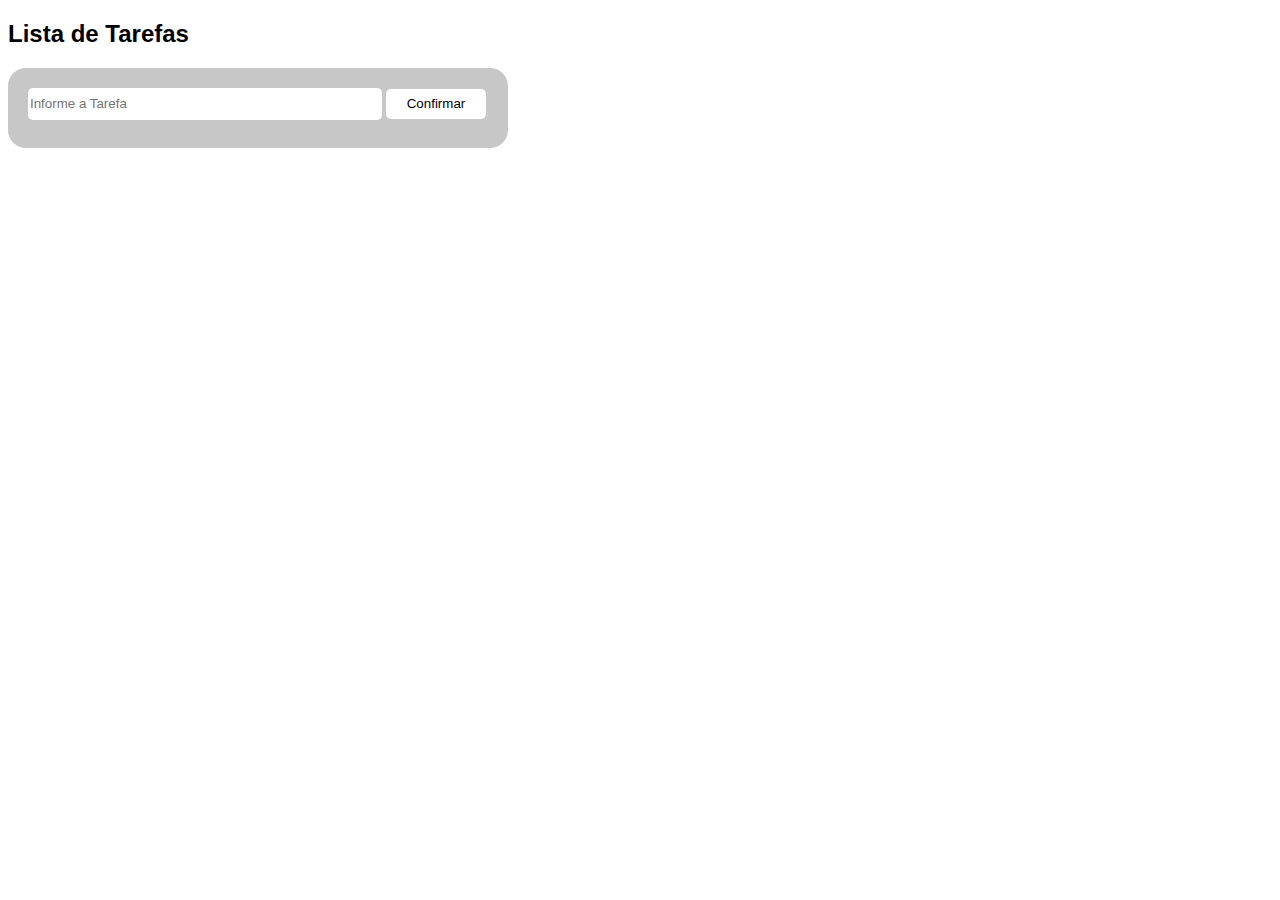
==== index.html @ 5fa5d7f9 "Add files via upload" ====
<!DOCTYPE html>
<html lang="pt-br">
<head>
    <meta charset="UTF-8">
    <meta http-equiv="X-UA-Compatible" content="IE=edge">
    <meta name="viewport" content="width=device-width, initial-scale=1.0">
    <link rel="stylesheet" href="style.css">
    <title>INPUTS</title>
</head>
<body>
    <h2>Lista de Tarefas</h2>
    <div id="area_input">
        <input type="text" id="textoDoUsuario" placeholder="Informe a Tarefa">
        <input type="button" id="botao" value="Confirmar" onclick="adicionarElementos()">
    </div>
        <ul id="lista"></ul>
    <script src="script.js"></script>
</body>
   
</html>
---- style.css ----
#area_input{
    width: 500px; 
    height: 80px; 
    background-color: rgb(199, 199, 199);
    border-radius: 18px;
}
#textoDoUsuario{
    border-style: solid;
    margin-left: 20px;
    margin-top: 20px;
    border: none;
    border-radius: 2%;
    font-family: Arial, Helvetica, sans-serif;
    border-radius: 5px;
    width: 350px;
    height: 30px;
    background-color: white;
    color: black;
}

#botao{
    border: none;
    border-radius: 2%;
    font-family: Arial, Helvetica, sans-serif;
    border-radius: 5px;
    width: 100px;
    height: 30px;
    background-color: white;
    color: black;
}
h2{
    font-family: Arial, Helvetica, sans-serif;
}
#lista{
    list-style: none;
}
li{
    display: inline-block;
    margin-right: 100px;
}
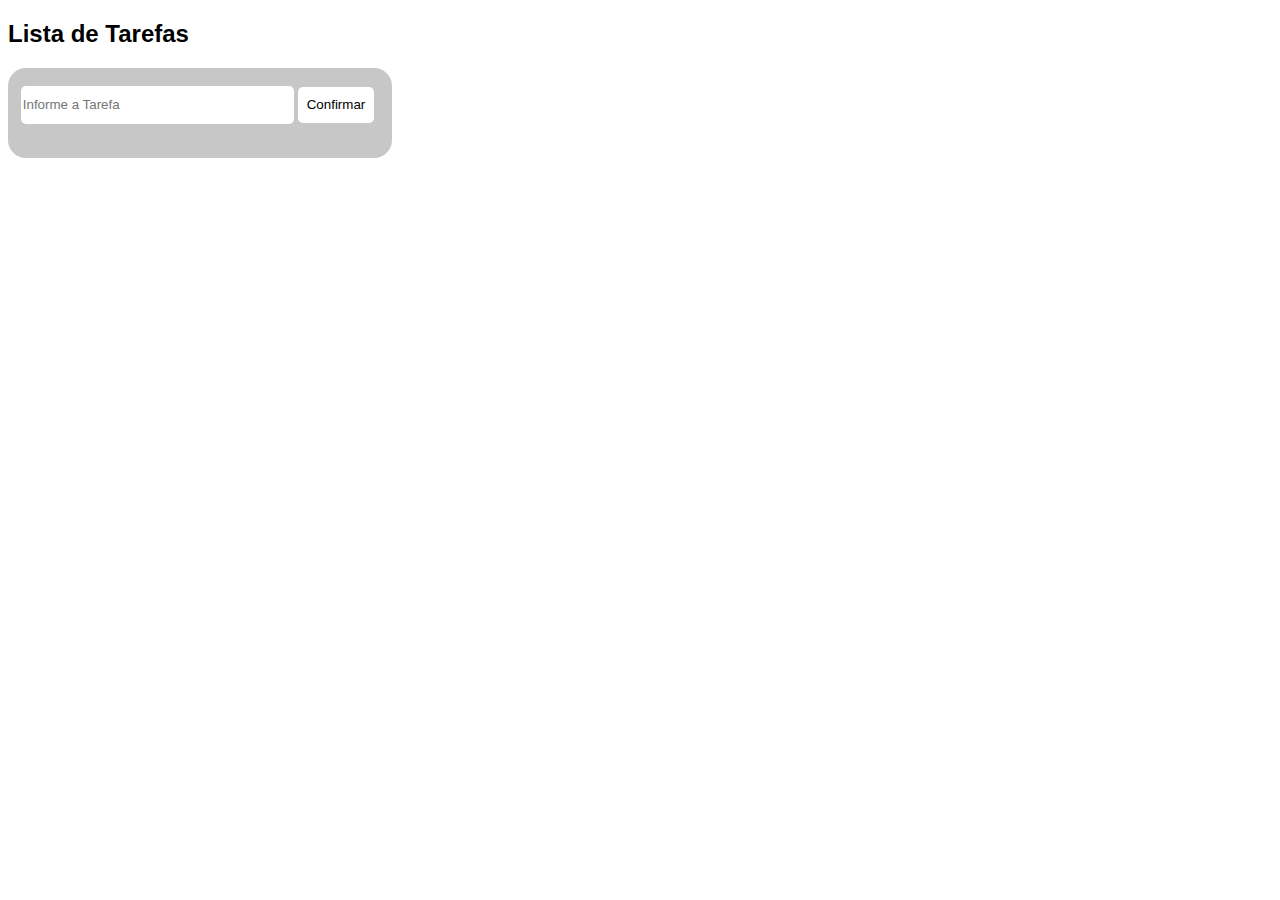
==== commit 45ffc86e: "Arquivos atualizados" ====
--- a/index.html
+++ b/index.html
@@ -8,13 +8,29 @@
     <title>INPUTS</title>
 </head>
 <body>
+
     <h2>Lista de Tarefas</h2>
+
     <div id="area_input">
         <input type="text" id="textoDoUsuario" placeholder="Informe a Tarefa">
         <input type="button" id="botao" value="Confirmar" onclick="adicionarElementos()">
     </div>
-        <ul id="lista"></ul>
+
+    
+        <ul id="lista">
+            <template id="modelo">
+                <li>
+                    <div id="area"> 
+                        <p> </p>
+                        <input type="button" value="Remover" onclick="remover()">
+                    </div>
+                </li>
+            </template>
+        </ul>
+    
+
     <script src="script.js"></script>
+
 </body>
    
 </html>--- a/style.css
+++ b/style.css
@@ -1,40 +1,49 @@
 #area_input{
-    width: 500px; 
-    height: 80px; 
+    width: 30vw; 
+    height: 10vh; 
     background-color: rgb(199, 199, 199);
     border-radius: 18px;
 }
 #textoDoUsuario{
     border-style: solid;
-    margin-left: 20px;
-    margin-top: 20px;
+    margin-left: 1vw;
+    margin-top: 2vh;
     border: none;
     border-radius: 2%;
     font-family: Arial, Helvetica, sans-serif;
     border-radius: 5px;
-    width: 350px;
-    height: 30px;
+    width: 70%;
+    height: 40%;
     background-color: white;
     color: black;
 }
-
 #botao{
     border: none;
     border-radius: 2%;
     font-family: Arial, Helvetica, sans-serif;
     border-radius: 5px;
-    width: 100px;
-    height: 30px;
+    width: 20%;
+    height: 40%;
     background-color: white;
     color: black;
+}
+#lista{
+    list-style: none;
+}
+#area{
+    width: 30vw; 
+    height: 10vh; 
+    background-color: rgb(199, 199, 199);
+    border-radius: 18px;
 }
 h2{
     font-family: Arial, Helvetica, sans-serif;
 }
-#lista{
-    list-style: none;
+li{
+    display: block;
+    margin-right: 100px;
 }
-li{
+p{
     display: inline-block;
     margin-right: 100px;
-}+}
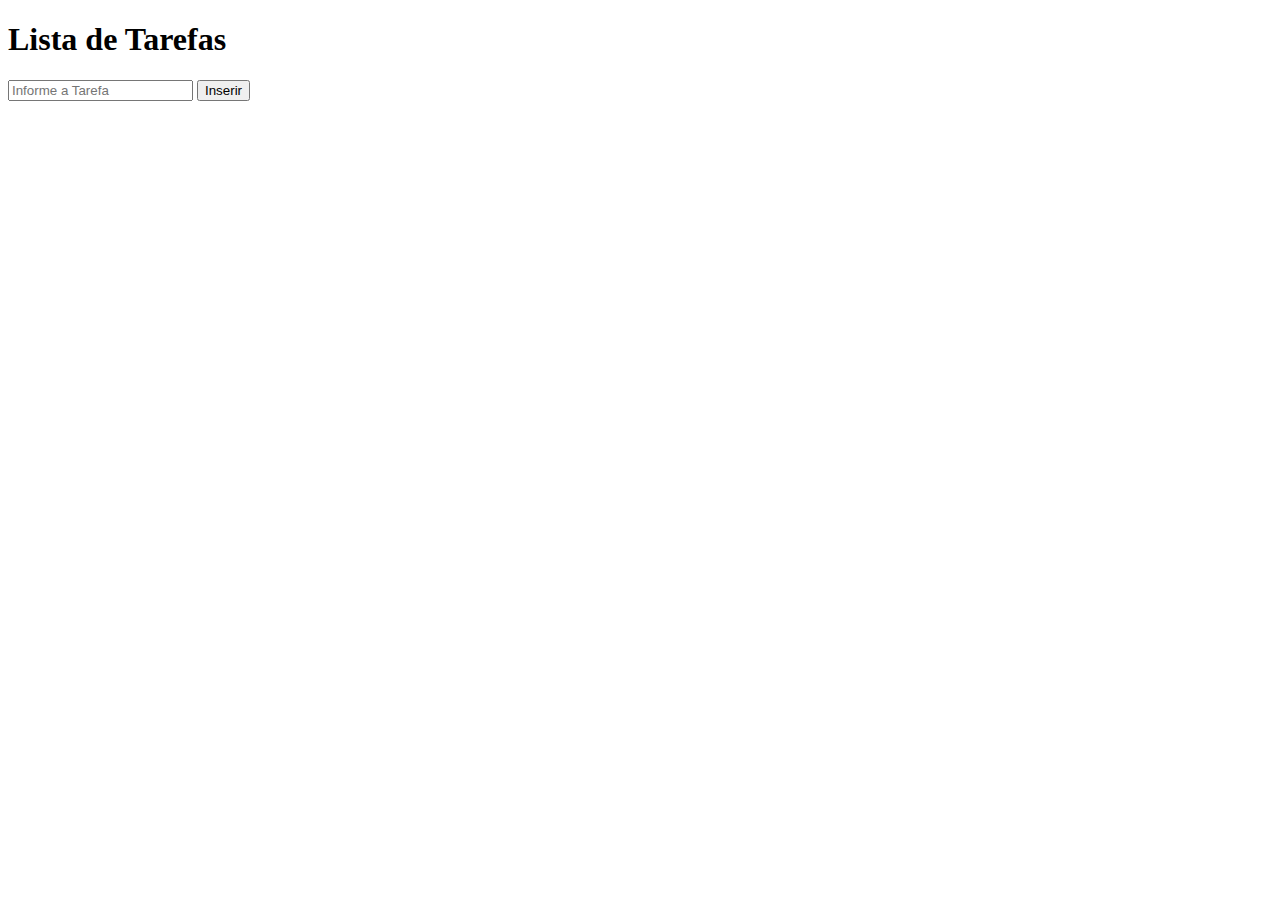
==== commit b499e8d2: "fix: modificando esqueleto e textos" ====
--- a/index.html
+++ b/index.html
@@ -1,36 +1,28 @@
 <!DOCTYPE html>
 <html lang="pt-br">
+
 <head>
     <meta charset="UTF-8">
     <meta http-equiv="X-UA-Compatible" content="IE=edge">
     <meta name="viewport" content="width=device-width, initial-scale=1.0">
-    <link rel="stylesheet" href="style.css">
-    <title>INPUTS</title>
+    <link rel="stylesheet" href="./assets/css/style.css">
+    <title>Lista de Tarefas</title>
 </head>
+
 <body>
-
-    <h2>Lista de Tarefas</h2>
-
-    <div id="area_input">
-        <input type="text" id="textoDoUsuario" placeholder="Informe a Tarefa">
-        <input type="button" id="botao" value="Confirmar" onclick="adicionarElementos()">
+    <h1>Lista de Tarefas</h1>
+    <div>
+        <input type="text" placeholder="Informe a Tarefa">
+        <input type="button" value="Inserir" onclick="adicionarItem()">
     </div>
-
-    
-        <ul id="lista">
-            <template id="modelo">
-                <li>
-                    <div id="area"> 
-                        <p> </p>
-                        <input type="button" value="Remover" onclick="remover()">
-                    </div>
-                </li>
-            </template>
-        </ul>
-    
-
-    <script src="script.js"></script>
-
+    <ul>
+        <template id="modeloItem">
+            <li>
+                <p></p>
+                <input type="button" value="Remover" onclick="remover(this.parentElement)">
+            </li>
+        </template>
+    </ul>
+    <script src="./assets/js/script.js"></script>
 </body>
-   
 </html>